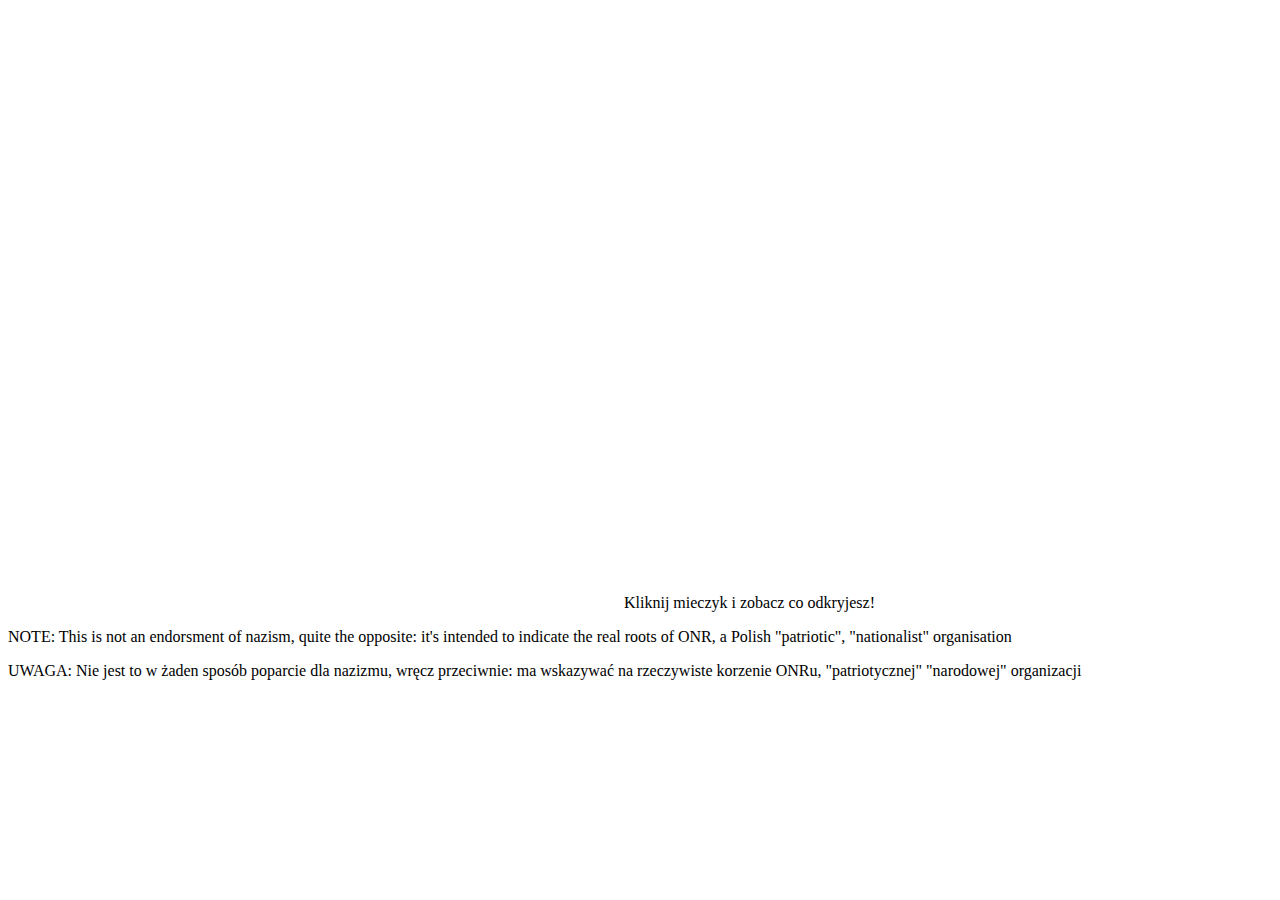
==== static/onr/index.html @ a85c6ba7 "Added a side item" ====
<!doctype html>

<html lang="en">
<head>
  <meta charset="utf-8">

  <title>ONR... or is it?</title>
  <meta name="description" content="ONR">
  <meta name="author" content="RedTachyon">

  <link rel="stylesheet" href="style.css">

</head>

<body>
  <div class="container" >
      <canvas width="600" height="600" id="canvas"></canvas>
    <div class="flex-item" style="display: inline-block">
        <br/>
        <br/>
        &nbsp;&nbsp;&nbsp;Kliknij mieczyk i zobacz co odkryjesz!
    </div>

    <script src="script.js"></script>
  </div>


  <p>NOTE: This is not an endorsment of nazism, quite the opposite: it's intended to indicate the real roots of ONR, a Polish "patriotic", "nationalist" organisation </p>
  <p>UWAGA: Nie jest to w żaden sposób poparcie dla nazizmu, wręcz przeciwnie: ma wskazywać na rzeczywiste korzenie ONRu, "patriotycznej" "narodowej" organizacji</p>
</body>

</html>
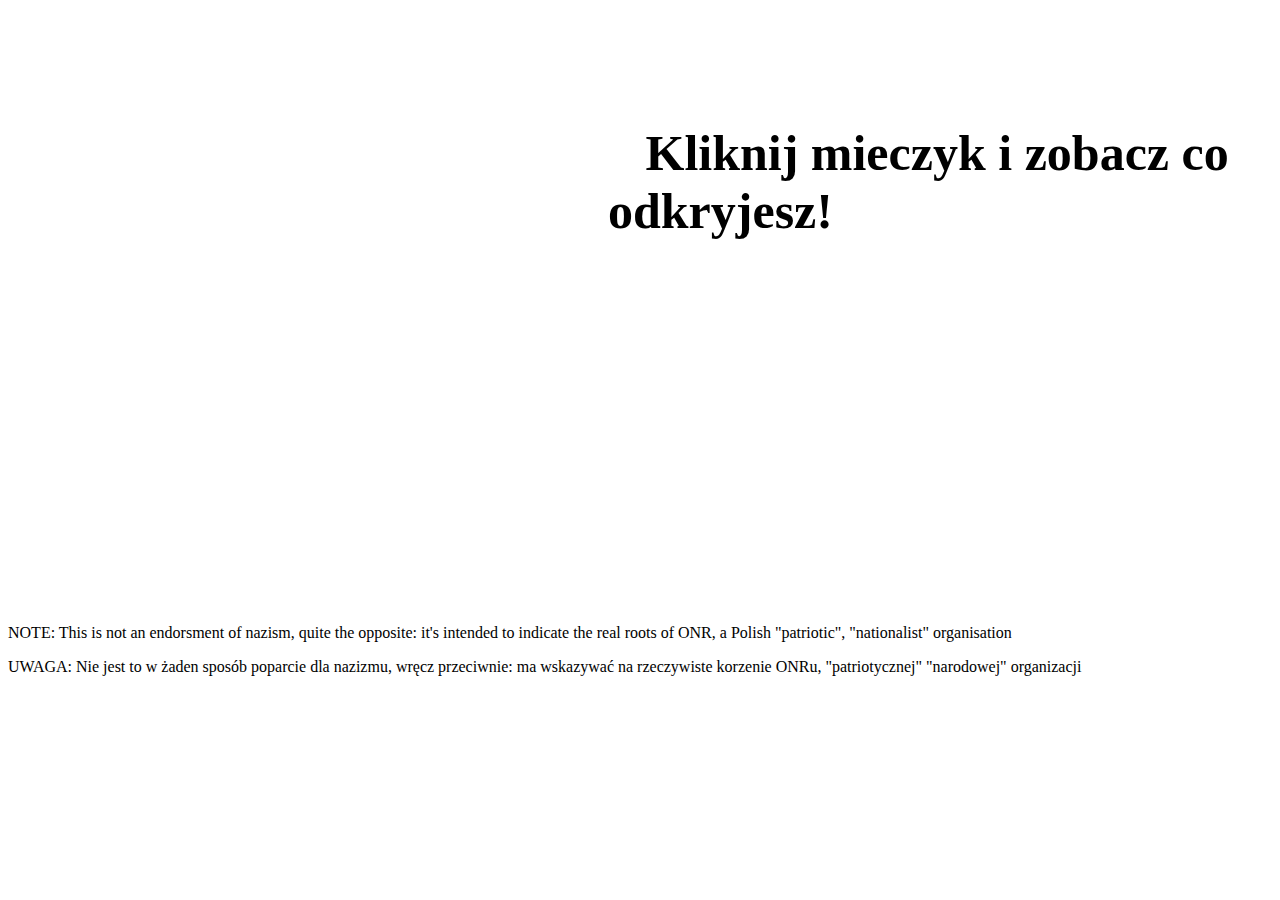
==== commit 93b6ddc4: "Sharing fixes" ====
--- a/static/onr/index.html
+++ b/static/onr/index.html
@@ -4,9 +4,11 @@
 <head>
   <meta charset="utf-8">
 
-  <title>ONR... or is it?</title>
+  <title>ONR = {0, 0, 0}</title>
   <meta name="description" content="ONR">
   <meta name="author" content="RedTachyon">
+  <meta property="og:title" content="ONR = {0, 0, 0}">
+  <meta property="og:image" content="onr.png"> 
 
   <link rel="stylesheet" href="style.css">
 
--- a/static/onr/style.css
+++ b/static/onr/style.css
@@ -0,0 +1,13 @@
+/* #canvas {
+    border: 1px solid red;
+}    */
+
+.container{
+    display: flex;
+}
+
+.flex-item{
+    flex-grow: 1;
+    font-weight: bold;
+    font-size: 50px;
+}